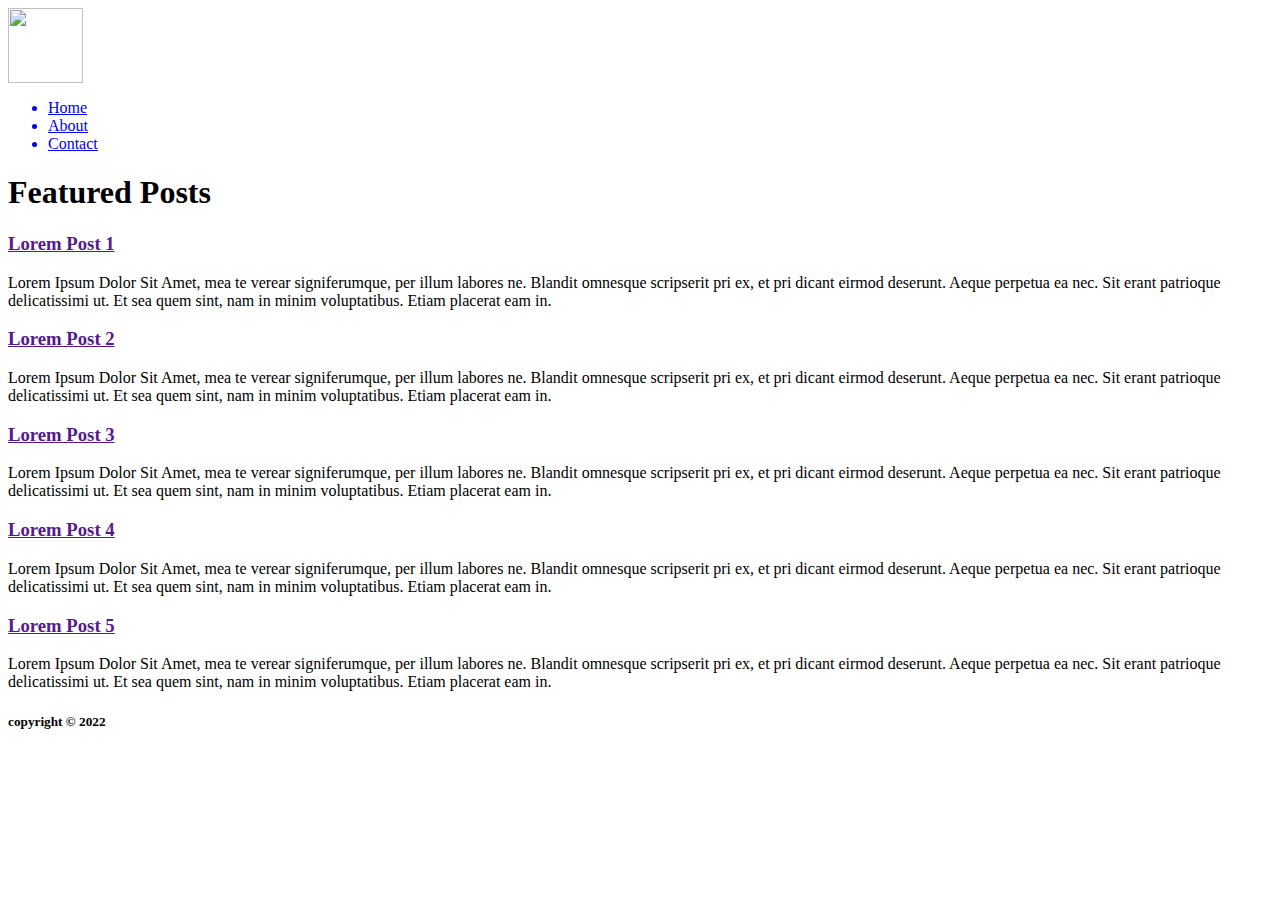
==== Tugas_CSS/index.html @ b13a7ffa "Up css" ====
<html>
  <head>
    <link href="public/css/style.css" rel="stylesheet" type="text/css" />
    <link href="https://fonts.googleapis.com/css?family=Slabo+27px" rel="stylesheet" />
  </head>
    <header>
      <nav>
        <img id="logo" src="public/img/laravel.png" width="75px" />
        <ul>
          <a href="#"><li>Home</li></a>
          <a href="#"><li>About</li></a>
          <a href="#"><li>Contact</li></a>
        </ul>
      </nav>
    </header>
    <section class="flex-container">
      <h1>Featured Posts</h1>
      <div id="article-list" class="flex-container">
        <article>
          <a href="" class="lorem"><h3>Lorem Post 1</h3></a>
          <p class="border">
            Lorem Ipsum Dolor Sit Amet, mea te verear signiferumque, per illum labores ne. Blandit omnesque scripserit pri ex, et pri dicant eirmod deserunt. Aeque perpetua ea nec. Sit erant patrioque delicatissimi ut. Et sea quem sint, nam
            in minim voluptatibus. Etiam placerat eam in.
          </p>
        </article>
        <article>
          <a href="" class="lorem"><h3>Lorem Post 2</h3></a>
          <p class="border">
            Lorem Ipsum Dolor Sit Amet, mea te verear signiferumque, per illum labores ne. Blandit omnesque scripserit pri ex, et pri dicant eirmod deserunt. Aeque perpetua ea nec. Sit erant patrioque delicatissimi ut. Et sea quem sint, nam
            in minim voluptatibus. Etiam placerat eam in.
          </p>
        </article>
        <article>
          <a href="" class="lorem"><h3>Lorem Post 3</h3></a>
          <p class="border">
            Lorem Ipsum Dolor Sit Amet, mea te verear signiferumque, per illum labores ne. Blandit omnesque scripserit pri ex, et pri dicant eirmod deserunt. Aeque perpetua ea nec. Sit erant patrioque delicatissimi ut. Et sea quem sint, nam
            in minim voluptatibus. Etiam placerat eam in.
          </p>
        </article>
        <article>
          <a href="" class="lorem"><h3>Lorem Post 4</h3></a>
          <p class="border">
            Lorem Ipsum Dolor Sit Amet, mea te verear signiferumque, per illum labores ne. Blandit omnesque scripserit pri ex, et pri dicant eirmod deserunt. Aeque perpetua ea nec. Sit erant patrioque delicatissimi ut. Et sea quem sint, nam
            in minim voluptatibus. Etiam placerat eam in.
          </p>
        </article>
        <article>
          <a href=""><h3>Lorem Post 5</h3></a>
          <p class="border">
            Lorem Ipsum Dolor Sit Amet, mea te verear signiferumque, per illum labores ne. Blandit omnesque scripserit pri ex, et pri dicant eirmod deserunt. Aeque perpetua ea nec. Sit erant patrioque delicatissimi ut. Et sea quem sint, nam
            in minim voluptatibus. Etiam placerat eam in.
          </p>
        </article>
      </div>
    </section>
    <footer>
      <h5>copyright &copy; 2022</h5>
    </footer>
  </body>
</html>
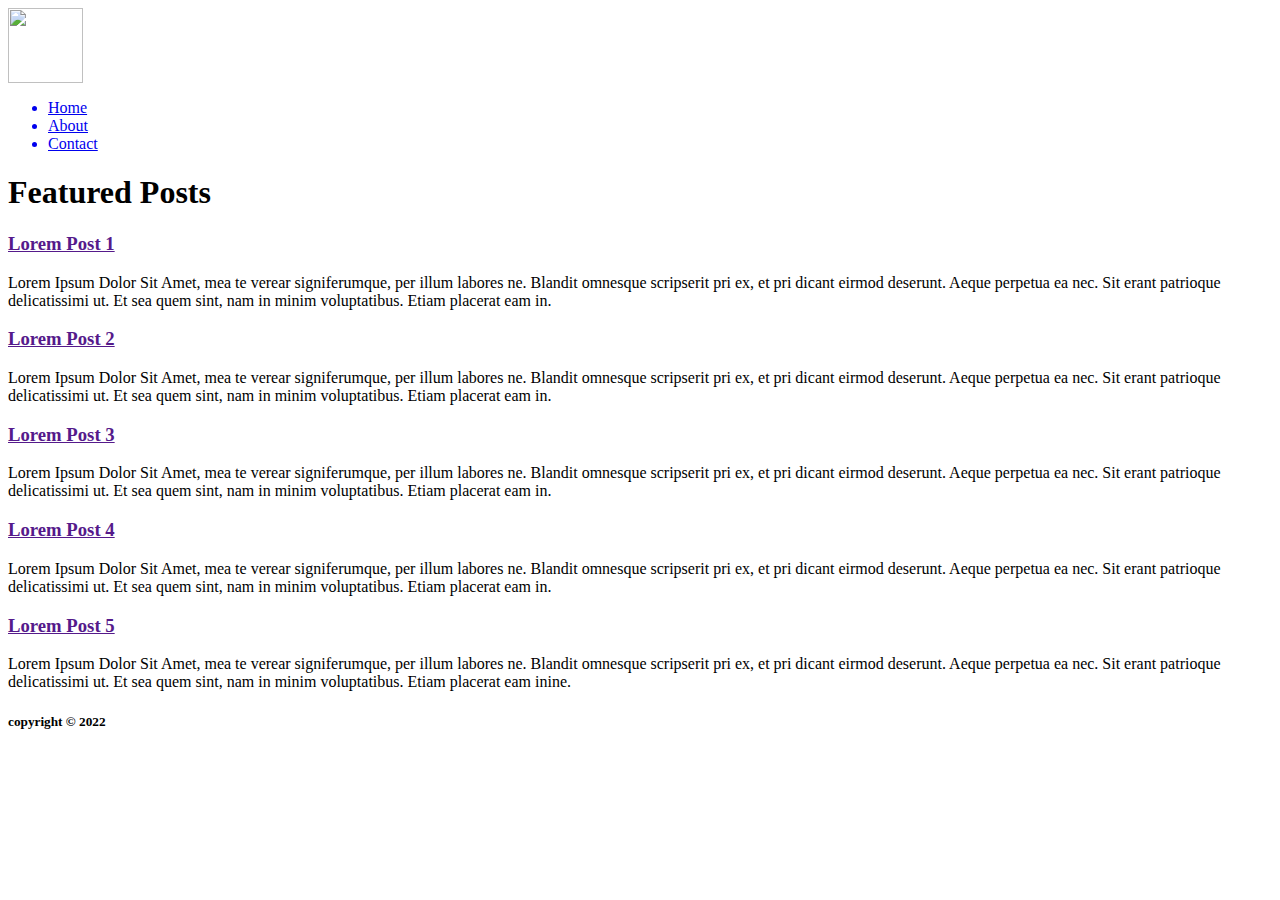
==== commit 673e877d: "New" ====
--- a/Tugas_CSS/index.html
+++ b/Tugas_CSS/index.html
@@ -48,7 +48,7 @@
           <a href=""><h3>Lorem Post 5</h3></a>
           <p class="border">
             Lorem Ipsum Dolor Sit Amet, mea te verear signiferumque, per illum labores ne. Blandit omnesque scripserit pri ex, et pri dicant eirmod deserunt. Aeque perpetua ea nec. Sit erant patrioque delicatissimi ut. Et sea quem sint, nam
-            in minim voluptatibus. Etiam placerat eam in.
+            in minim voluptatibus. Etiam placerat eam inine.
           </p>
         </article>
       </div>
